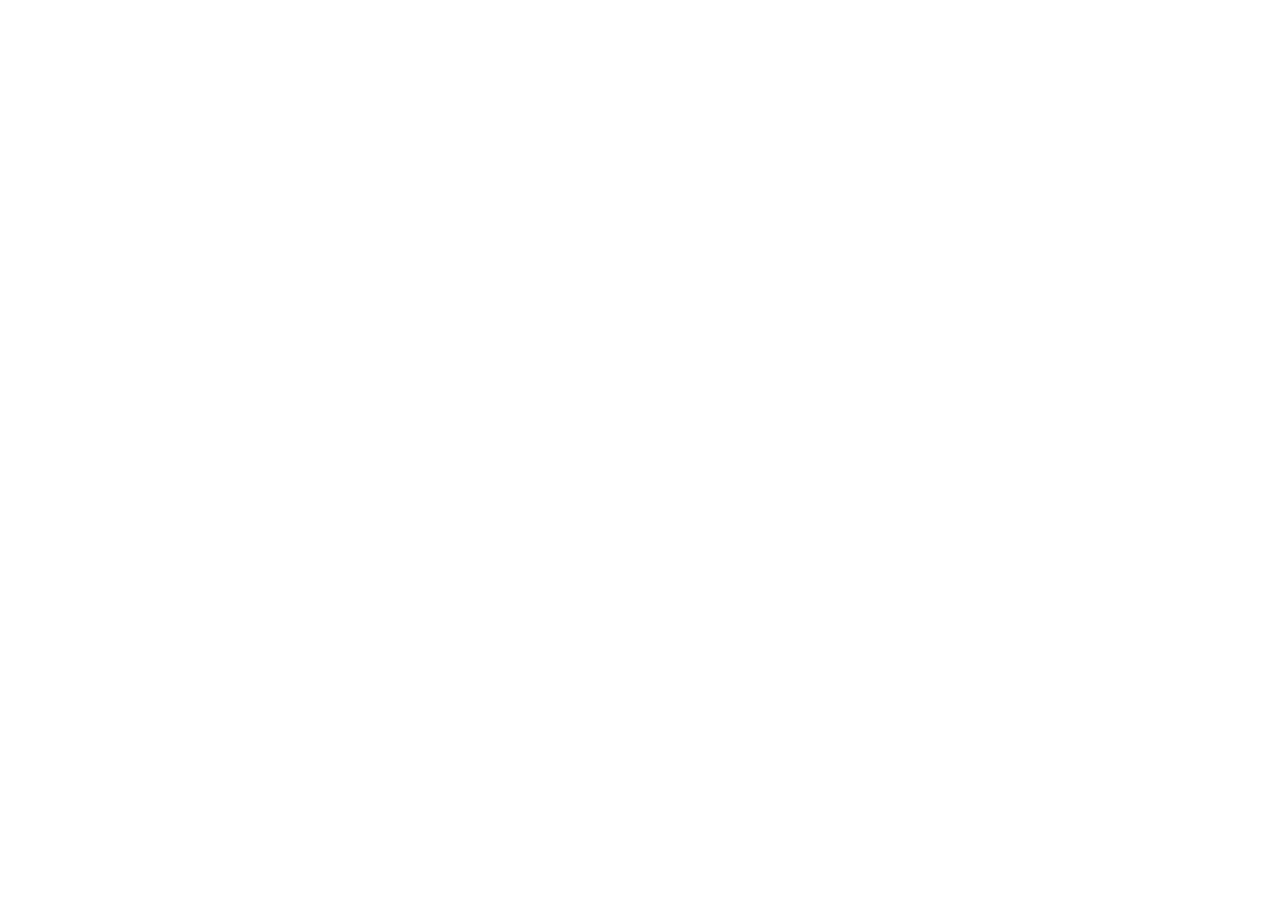
==== src/template.html @ 50bb7e3b "Initial commit" ====
<!DOCTYPE html>
<html lang="en">
  <head>
    <meta charset="UTF-8" />
    <meta name="viewport" content="width=device-width, initial-scale=1.0" />
    <title>template</title>
  </head>
  <body></body>
</html>
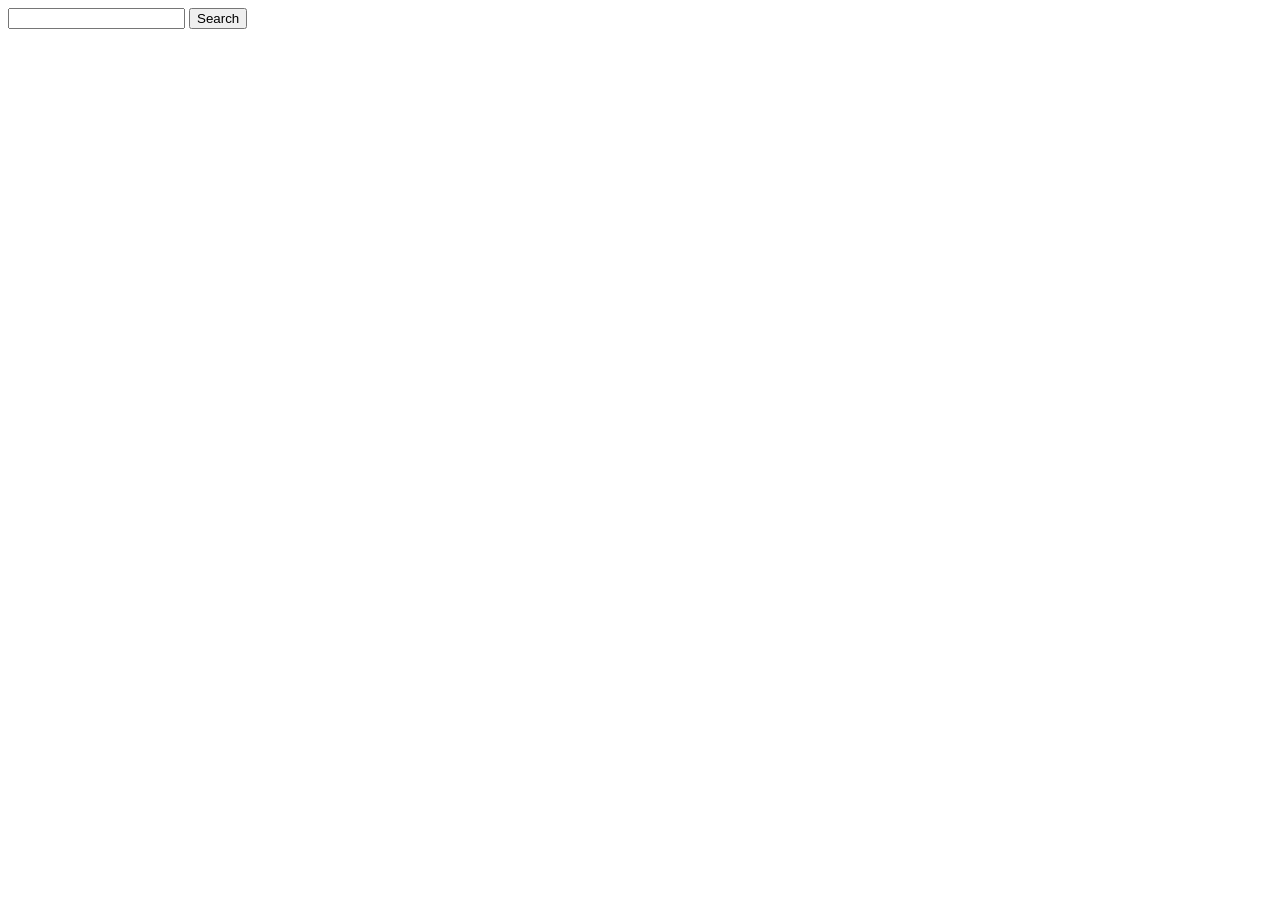
==== commit 94e1b585: "Create html form to search cities" ====
--- a/src/template.html
+++ b/src/template.html
@@ -1,9 +1,19 @@
-<!DOCTYPE html>
+<!doctype html>
 <html lang="en">
   <head>
     <meta charset="UTF-8" />
     <meta name="viewport" content="width=device-width, initial-scale=1.0" />
     <title>template</title>
   </head>
-  <body></body>
+  <body>
+    <header>
+      <div class="logo"></div>
+      <form>
+        <div class="search-container">
+          <input type="search" name="search-city" id="search-city" />
+          <button>Search</button>
+        </div>
+      </form>
+    </header>
+  </body>
 </html>
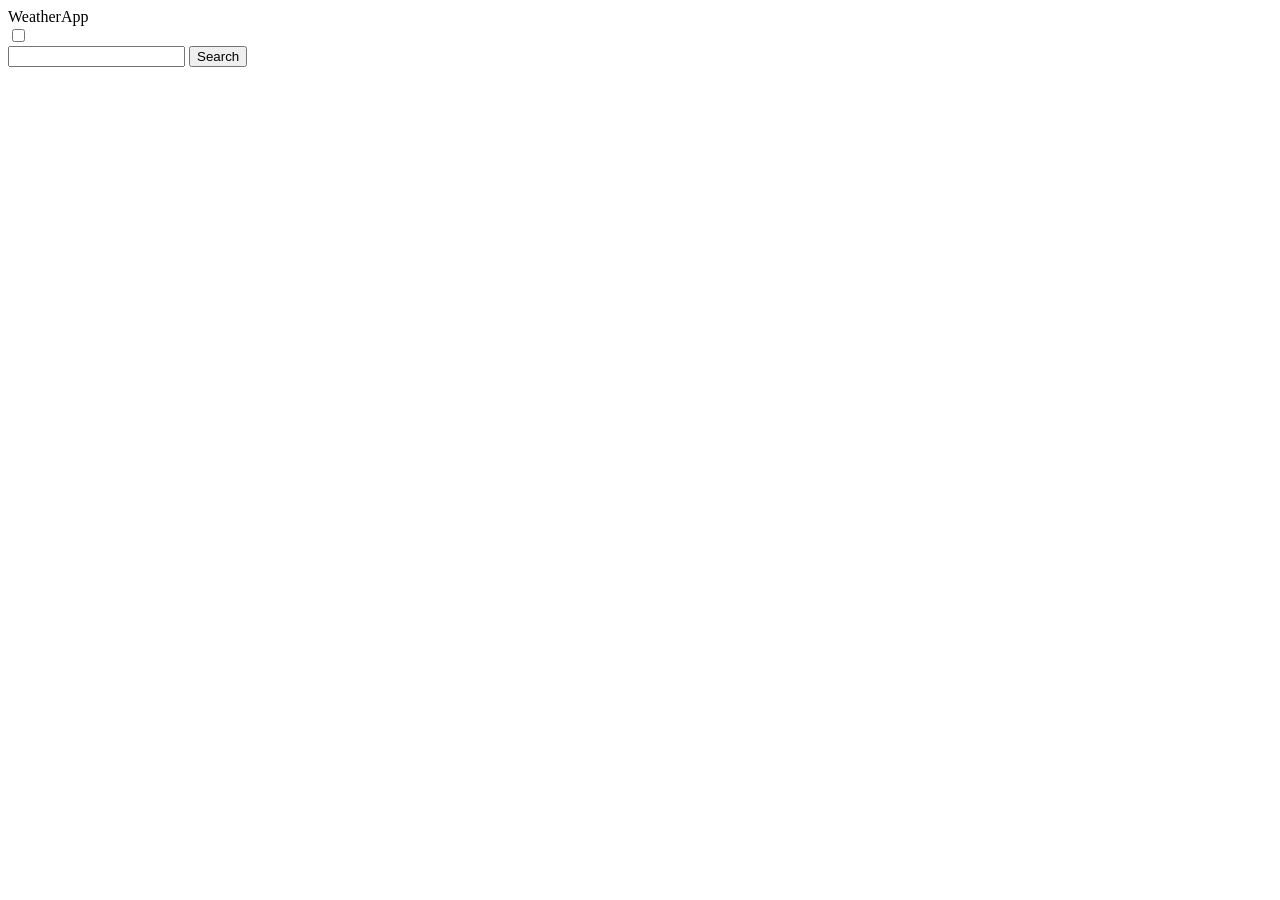
==== commit 7b77fa50: "Create header and position it for mobile devices" ====
--- a/src/template.html
+++ b/src/template.html
@@ -7,13 +7,20 @@
   </head>
   <body>
     <header>
-      <div class="logo"></div>
-      <form>
-        <div class="search-container">
-          <input type="search" name="search-city" id="search-city" />
-          <button>Search</button>
-        </div>
-      </form>
+      <div class="logo">
+        <span class="weather">Weather</span><span class="app">App</span>
+      </div>
+      <label class="switch">
+        <input type="checkbox" />
+        <span class="slider round"></span>
+      </label>
     </header>
+
+    <form>
+      <div class="search-container">
+        <input type="search" name="search-city" id="search-city" />
+        <button id="search-submit">Search</button>
+      </div>
+    </form>
   </body>
 </html>
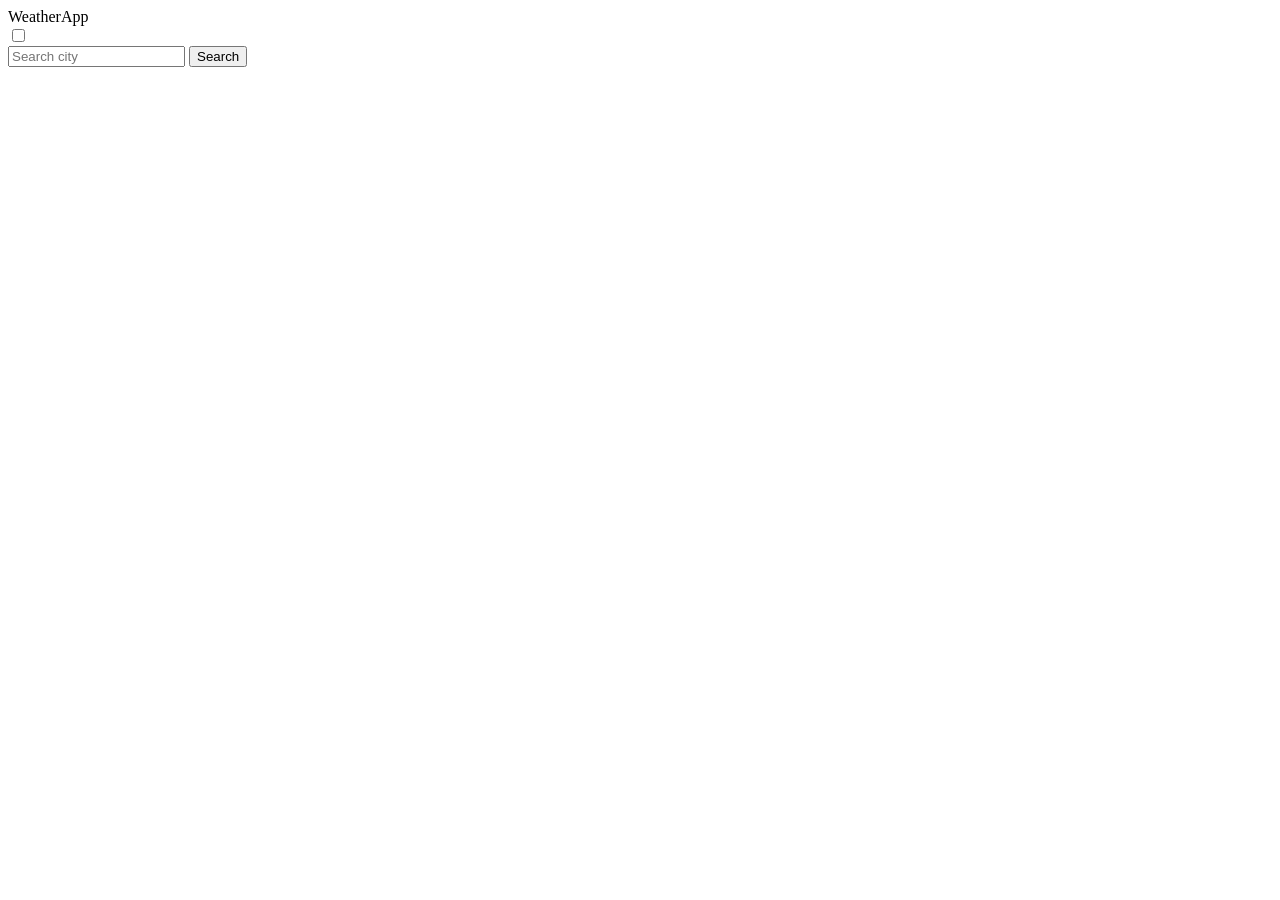
==== commit 1d504d46: "Add basic styling to header and form" ====
--- a/src/template.html
+++ b/src/template.html
@@ -18,9 +18,15 @@
 
     <form>
       <div class="search-container">
-        <input type="search" name="search-city" id="search-city" />
+        <input
+          type="search"
+          name="search-city"
+          id="search-city"
+          placeholder="Search city"
+        />
         <button id="search-submit">Search</button>
       </div>
     </form>
+    <main></main>
   </body>
 </html>
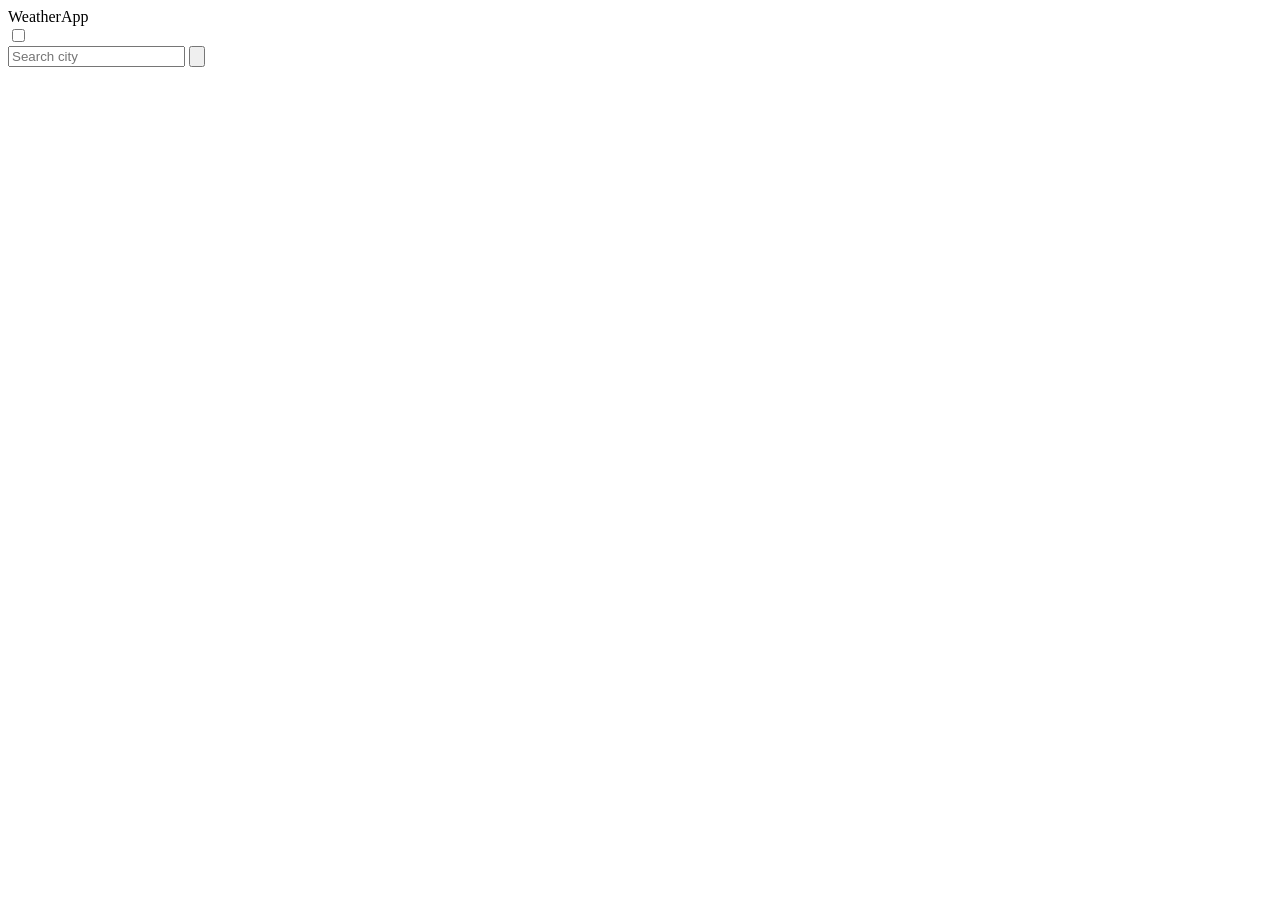
==== commit 07f1905f: "Add icons to website and slitghtly chanage styles" ====
--- a/src/template.html
+++ b/src/template.html
@@ -24,7 +24,29 @@
           id="search-city"
           placeholder="Search city"
         />
-        <button id="search-submit">Search</button>
+        <button id="search-submit">
+          <svg
+            xmlns="http://www.w3.org/2000/svg"
+            class="ionicon"
+            viewBox="0 0 512 512"
+          >
+            <path
+              d="M221.09 64a157.09 157.09 0 10157.09 157.09A157.1 157.1 0 00221.09 64z"
+              fill="none"
+              stroke="currentColor"
+              stroke-miterlimit="10"
+              stroke-width="32"
+            />
+            <path
+              fill="none"
+              stroke="currentColor"
+              stroke-linecap="round"
+              stroke-miterlimit="10"
+              stroke-width="32"
+              d="M338.29 338.29L448 448"
+            />
+          </svg>
+        </button>
       </div>
     </form>
     <main></main>
